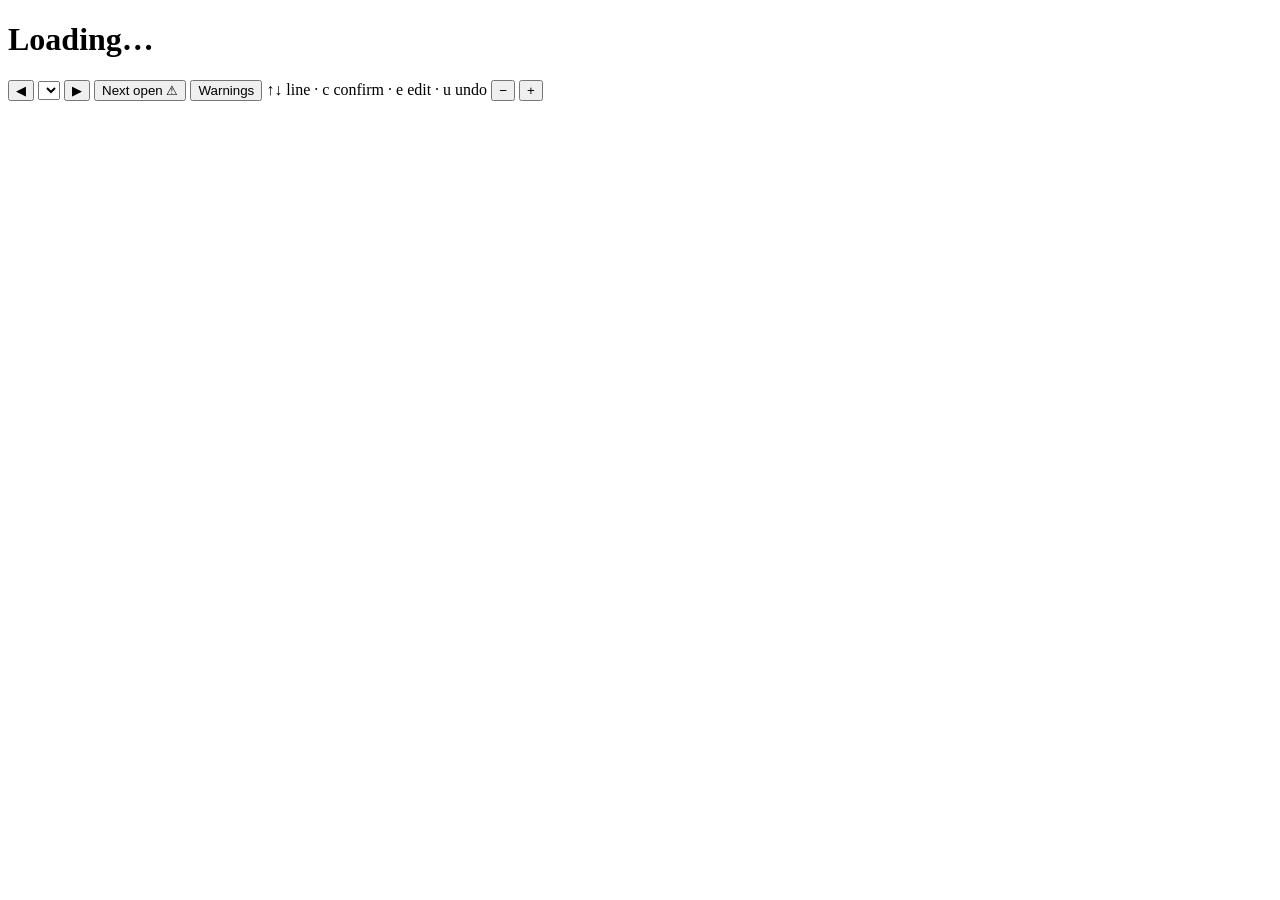
==== src/khotangtucngu/topic_web/index.html @ b5994d83 "add code" ====
<!doctype html>
<html lang="vi" data-writable="__WRITABLE__"><head><meta charset="utf-8"><meta name="viewport" content="width=device-width, initial-scale=1">
<title>Topic Index review</title>
<link rel="stylesheet" href="web/style.css">
</head><body>
<header>
  <h1 id="title">Loading…</h1>
  <span id="progress"></span>
  <span id="readonly" hidden>Read-only: this store can't be written, so nothing can be confirmed</span>
</header>
<nav id="pagebar">
  <button id="prev" title="Previous page (←)">◀</button>
  <select id="pick"></select>
  <button id="next" title="Next page (→)">▶</button>
  <button id="next-open" title="Next line with an open Warning (n; N for the one before)">Next open ⚠</button>
  <button id="list" aria-pressed="false" title="Every Warning, grouped by kind (w)">Warnings</button>
  <span class="keys muted">↑↓ line · c confirm · e edit · u undo</span>
  <span class="zoom">
    <button id="smaller" title="Smaller">−</button>
    <button id="larger" title="Larger">+</button>
  </span>
</nav>
<main>
  <section id="left"><div id="sheet"></div></section>
  <section id="right">
    <div id="panel"></div>
    <div id="pageinfo"></div>
    <div id="index"></div>
  </section>
</main>
<div id="toast" hidden></div>
<script src="web/app.js"></script>
</body></html>
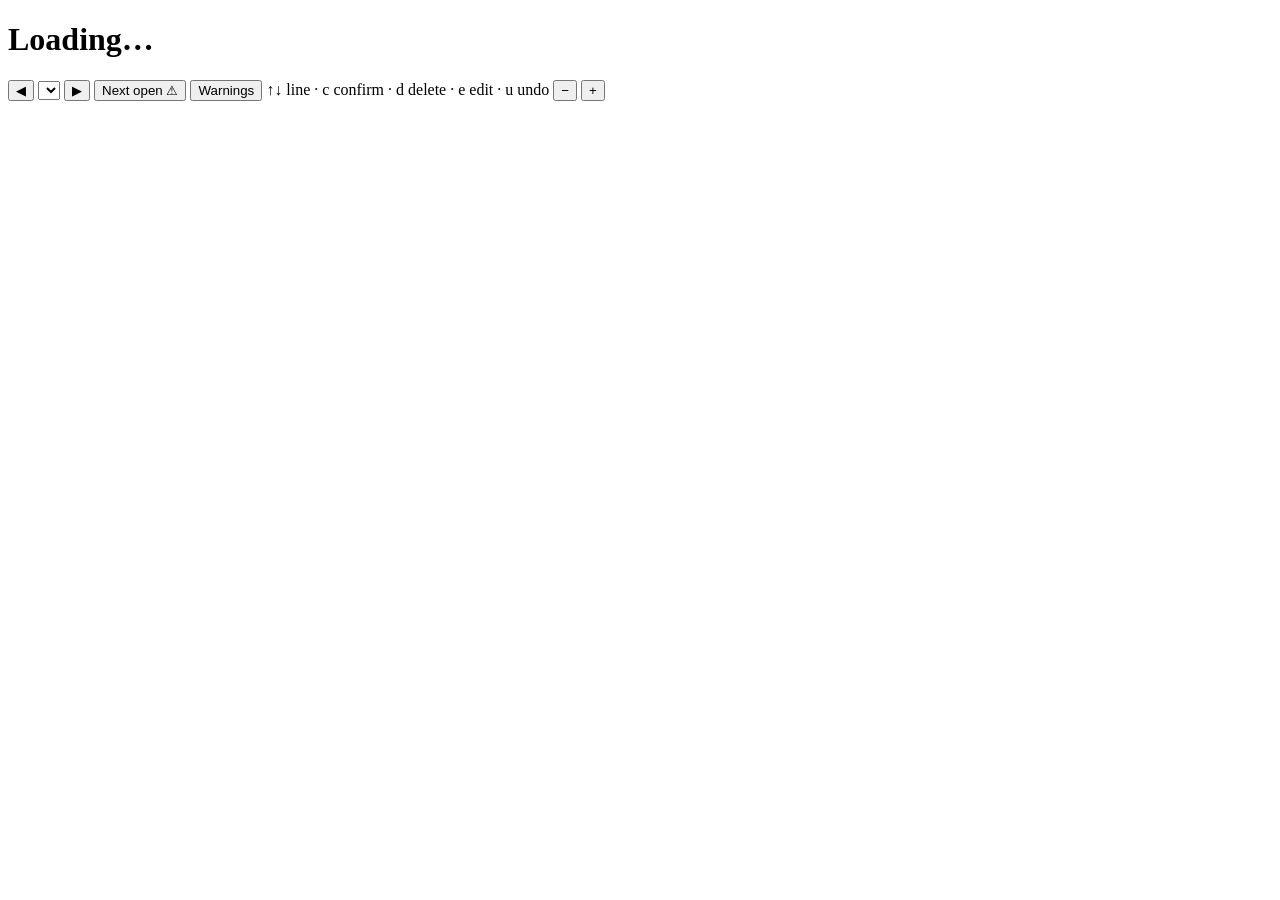
==== commit 8a18a37e: "update khotangtucngu" ====
--- a/src/khotangtucngu/topic_web/index.html
+++ b/src/khotangtucngu/topic_web/index.html
@@ -14,7 +14,7 @@
   <button id="next" title="Next page (→)">▶</button>
   <button id="next-open" title="Next line with an open Warning (n; N for the one before)">Next open ⚠</button>
   <button id="list" aria-pressed="false" title="Every Warning, grouped by kind (w)">Warnings</button>
-  <span class="keys muted">↑↓ line · c confirm · e edit · u undo</span>
+  <span class="keys muted">↑↓ line · c confirm · d delete · e edit · u undo</span>
   <span class="zoom">
     <button id="smaller" title="Smaller">−</button>
     <button id="larger" title="Larger">+</button>
@@ -22,8 +22,10 @@
 </nav>
 <main>
   <section id="left"><div id="sheet"></div></section>
+  <div id="split-v" class="split" title="Drag to resize"></div>
   <section id="right">
     <div id="panel"></div>
+    <div id="split-h" class="split" title="Drag to resize"></div>
     <div id="pageinfo"></div>
     <div id="index"></div>
   </section>
